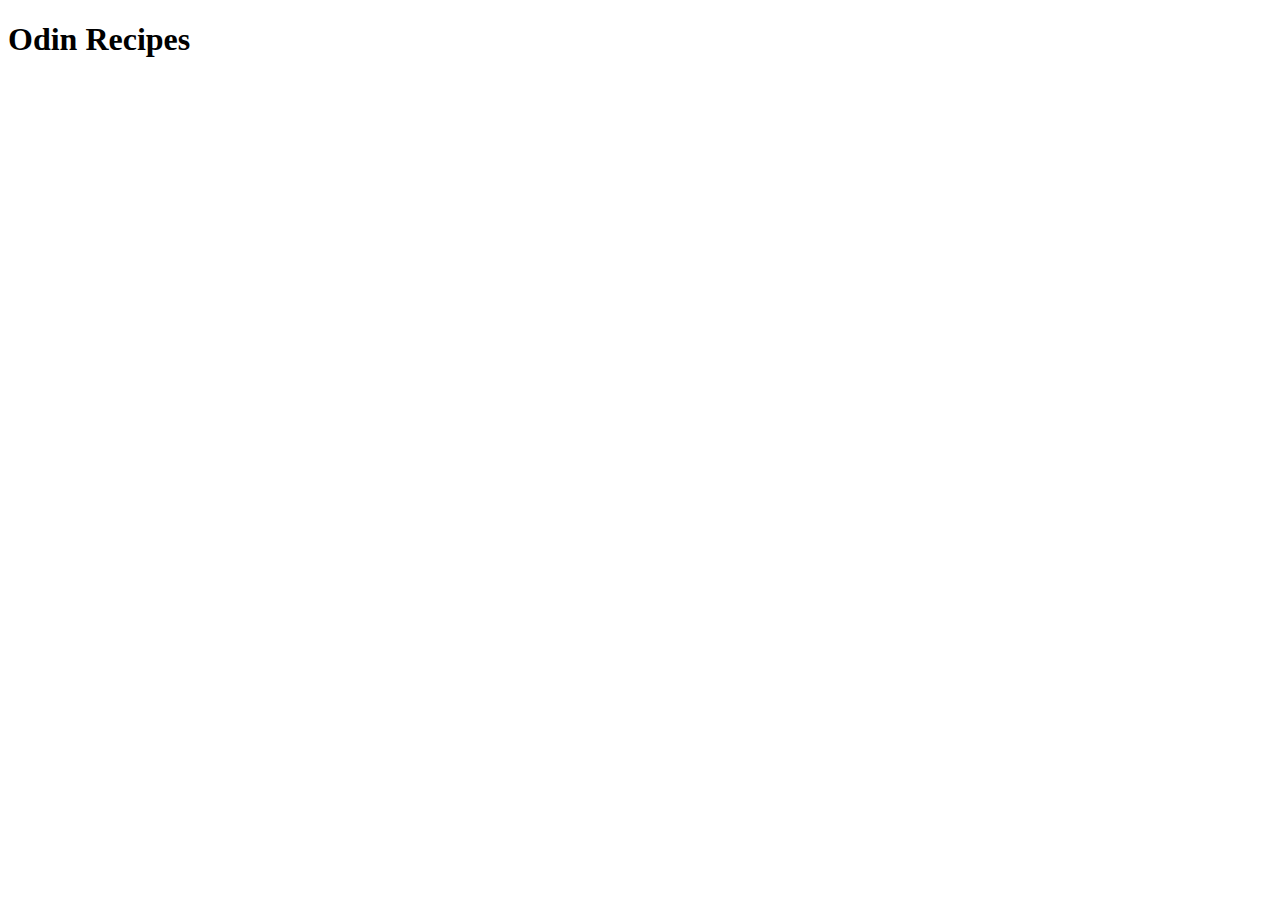
==== index.html @ 4ba0d3a7 "Add homepage" ====
<!DOCTYPE html>
<html lang="en">

<head>
    <meta charset="UTF-8">
    <meta name="viewport" content="width=device-width, initial-scale=1.0">
    <title>Document</title>
</head>

<body>
    <h1>Odin Recipes</h1>

</body>

</html>
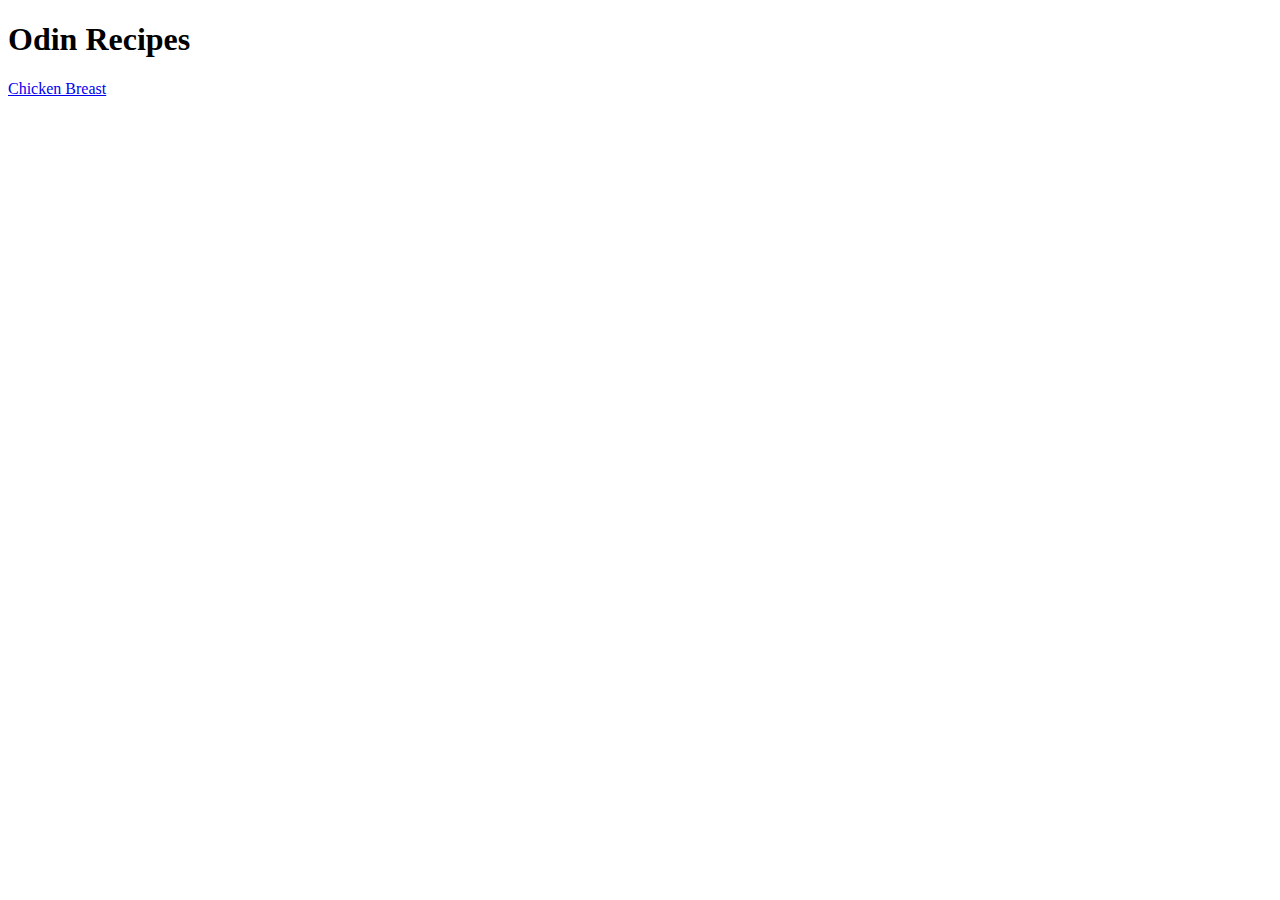
==== commit cf97787e: "Add a link to Chicken Breast recipe" ====
--- a/index.html
+++ b/index.html
@@ -4,11 +4,12 @@
 <head>
     <meta charset="UTF-8">
     <meta name="viewport" content="width=device-width, initial-scale=1.0">
-    <title>Document</title>
+    <title>Odin recipes</title>
 </head>
 
 <body>
     <h1>Odin Recipes</h1>
+    <a href="./recipes/chicken-breast.html">Chicken Breast</a>
 
 </body>
 
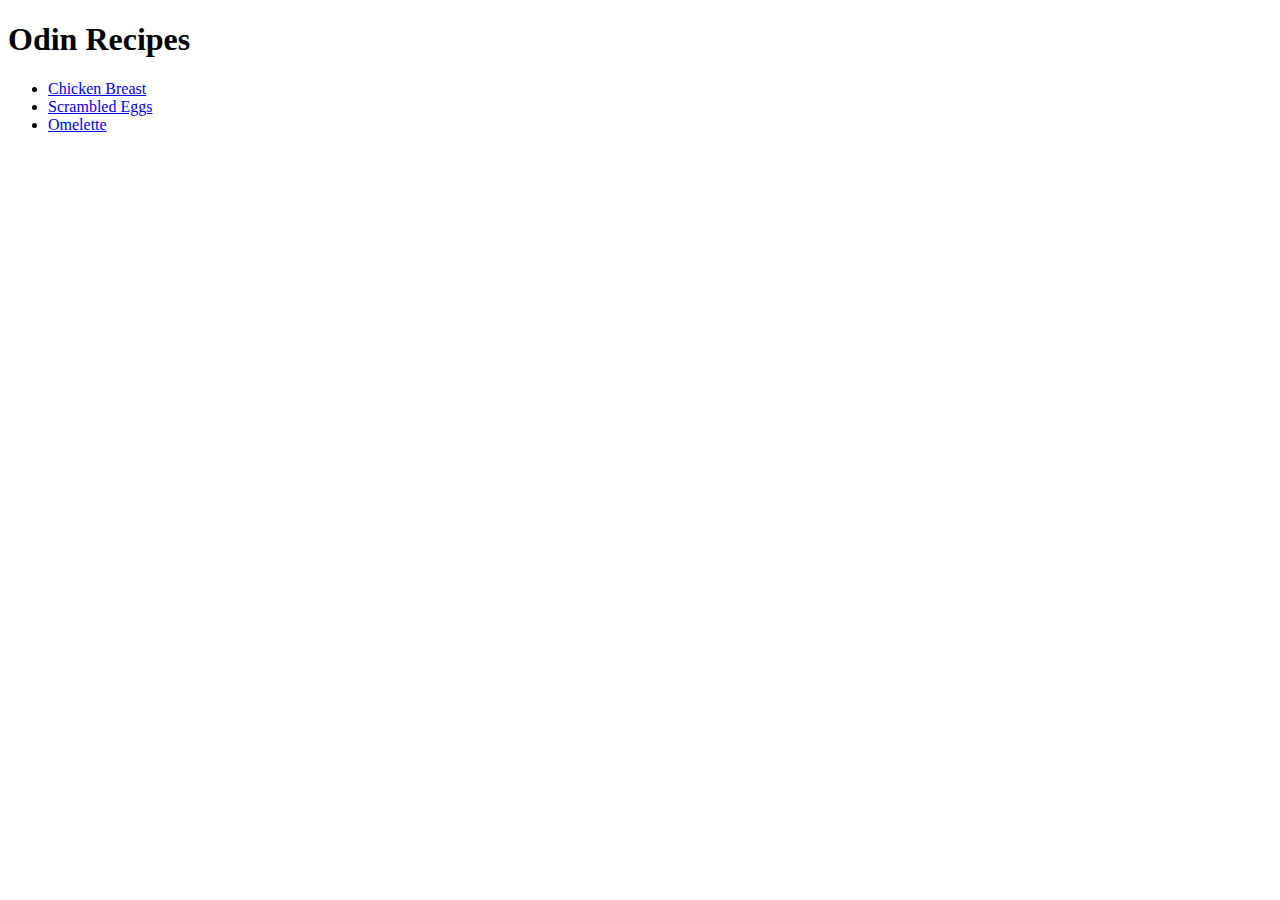
==== commit ba68097f: "Add links to recipes" ====
--- a/index.html
+++ b/index.html
@@ -9,7 +9,12 @@
 
 <body>
     <h1>Odin Recipes</h1>
-    <a href="./recipes/chicken-breast.html">Chicken Breast</a>
+    <ul>
+        <li><a href="./recipes/chicken-breast.html">Chicken Breast</a></li>
+        <li><a href="./recipes/scrambled-eggs.html">Scrambled Eggs</a></li>
+        <li><a href="./recipes/omelette.html">Omelette</a></li>
+    </ul>
+
 
 </body>
 
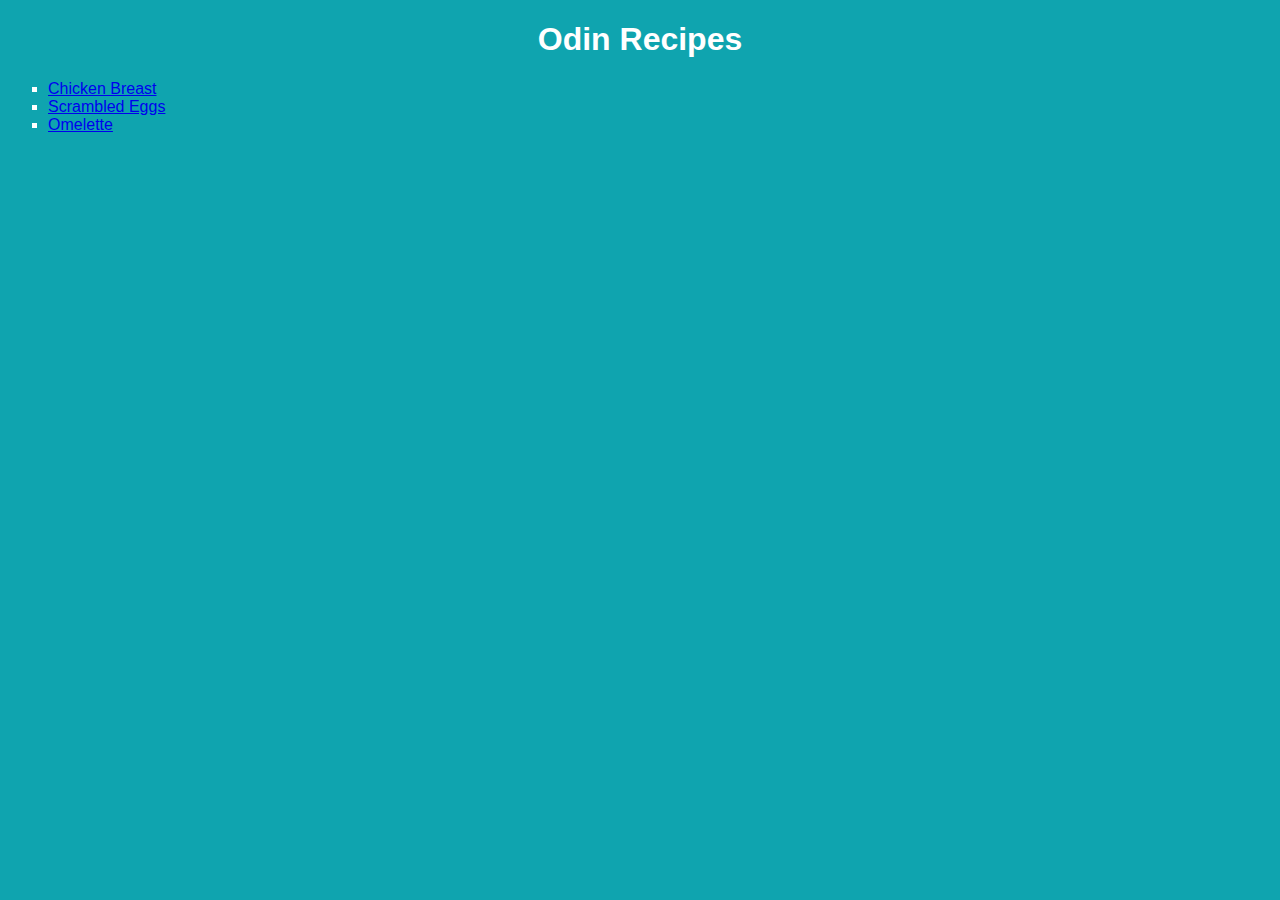
==== commit a124970f: "Add basic styling" ====
--- a/index.html
+++ b/index.html
@@ -5,6 +5,7 @@
     <meta charset="UTF-8">
     <meta name="viewport" content="width=device-width, initial-scale=1.0">
     <title>Odin recipes</title>
+    <link rel="stylesheet" href="style.css">
 </head>
 
 <body>
--- a/style.css
+++ b/style.css
@@ -0,0 +1,17 @@
+body {
+    background-color: #0FA4AF;
+    color: white;
+    font-family: Arial, Helvetica, sans-serif;
+}
+
+h1 {
+    text-align: center;
+    font-weight: 700;
+}
+
+ul {
+    color: white;
+    width: auto;
+    height: auto;
+    list-style: square;
+}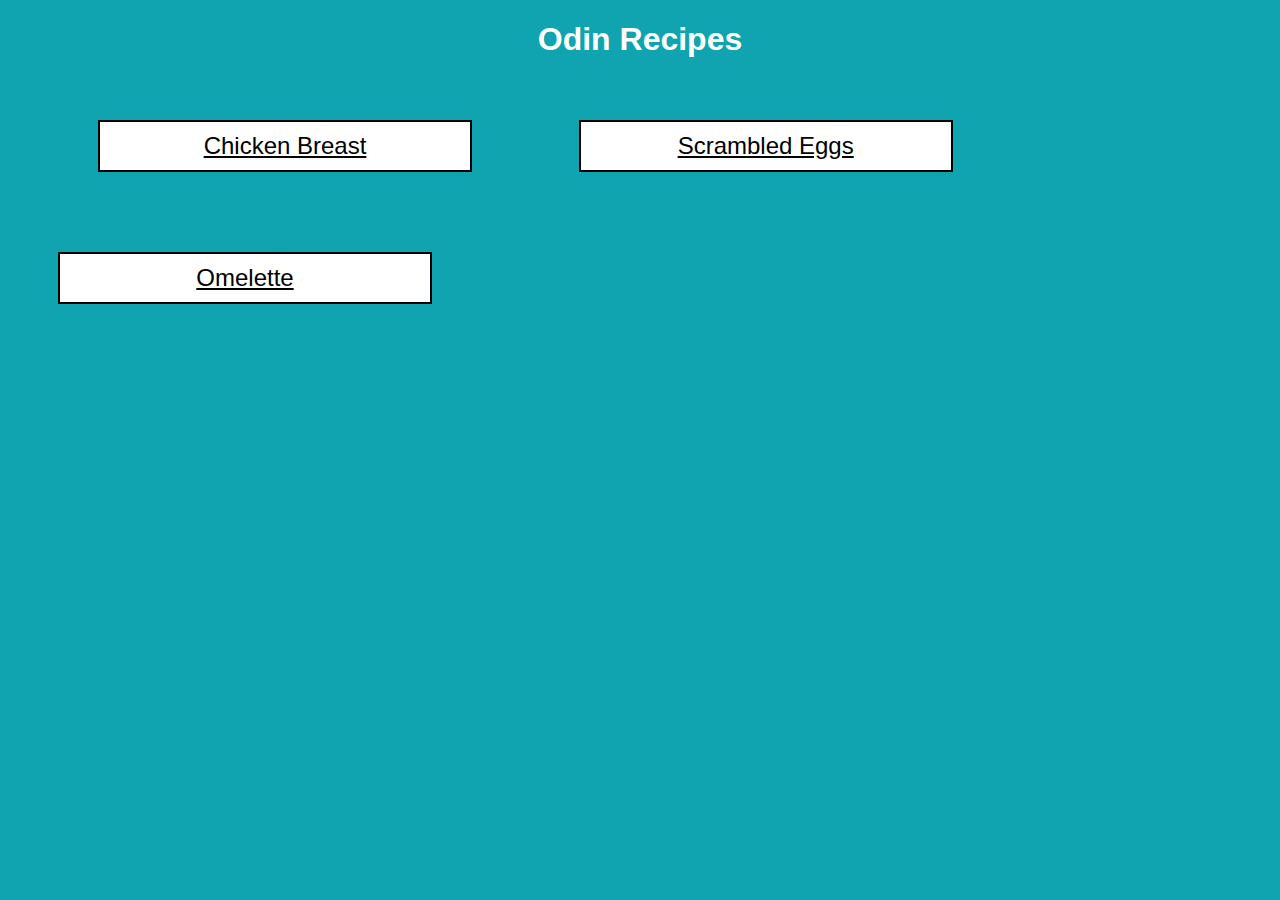
==== commit 08ae15b6: "Add styling to recipe links on home page" ====
--- a/index.html
+++ b/index.html
@@ -10,7 +10,8 @@
 
 <body>
     <h1>Odin Recipes</h1>
-    <ul>
+
+    <ul class="home-recipes">
         <li><a href="./recipes/chicken-breast.html">Chicken Breast</a></li>
         <li><a href="./recipes/scrambled-eggs.html">Scrambled Eggs</a></li>
         <li><a href="./recipes/omelette.html">Omelette</a></li>
--- a/style.css
+++ b/style.css
@@ -11,7 +11,29 @@
 
 ul {
     color: white;
-    width: auto;
     height: auto;
     list-style: square;
+
+}
+
+.home-recipes {
+    list-style: none;
+    display: inline;
+    font-size: 1.5rem;
+}
+
+.home-recipes li {
+
+    background-color: white;
+    margin: 40px 50px;
+    border: 2px solid black;
+    text-align: center;
+    padding: 10px;
+    width: 350px;
+    display: inline-block;
+
+}
+
+a {
+    color: black;
 }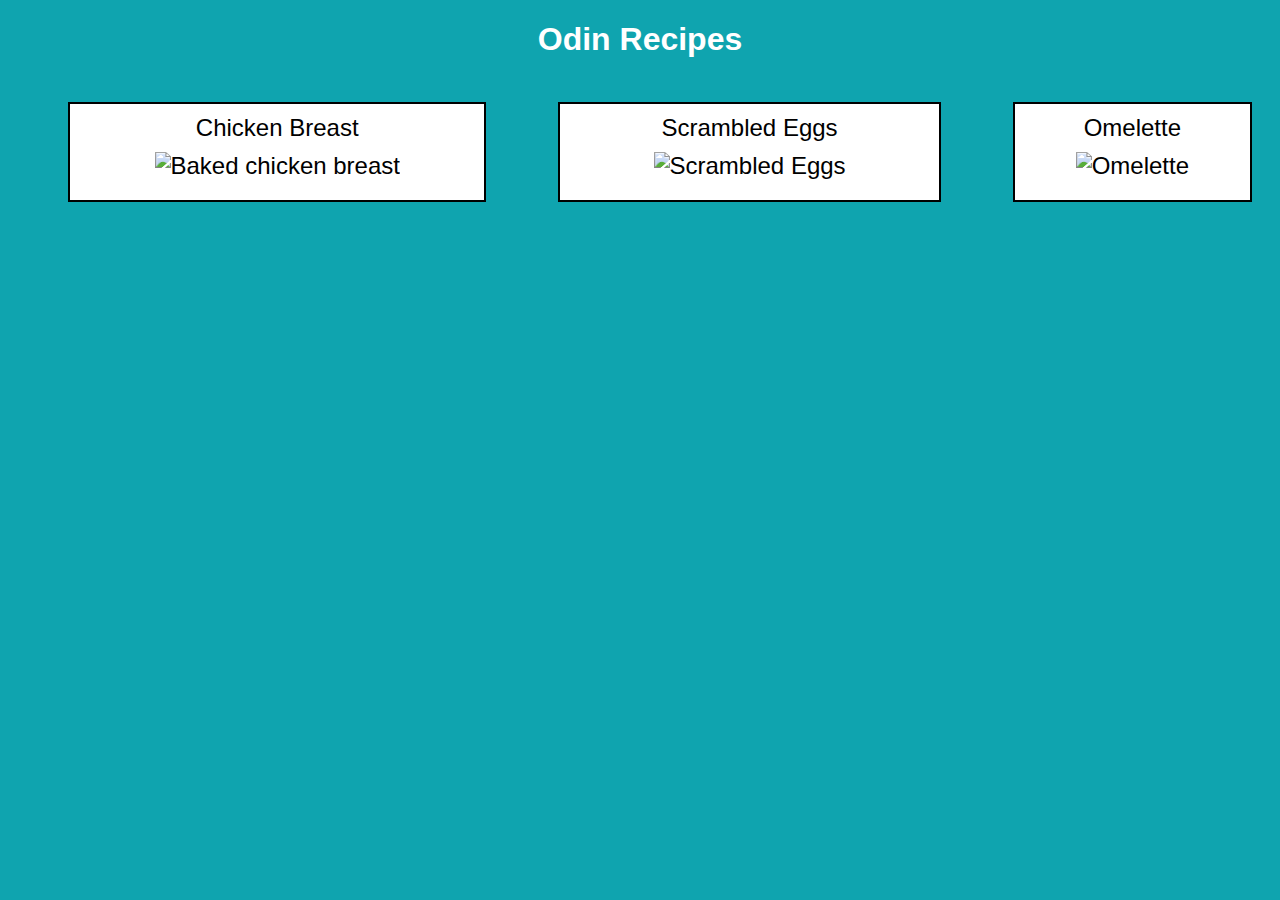
==== commit 0355d414: "Add flexbox layout to home page and recipe pages" ====
--- a/index.html
+++ b/index.html
@@ -12,9 +12,15 @@
     <h1>Odin Recipes</h1>
 
     <ul class="home-recipes">
-        <li><a href="./recipes/chicken-breast.html">Chicken Breast</a></li>
-        <li><a href="./recipes/scrambled-eggs.html">Scrambled Eggs</a></li>
-        <li><a href="./recipes/omelette.html">Omelette</a></li>
+        <li><a href="./recipes/chicken-breast.html">Chicken Breast <img class="link-images"
+                    src=https://www.wellplated.com/wp-content/uploads/2023/09/How-to-Bake-Chicken-Breast-Extra-Juicy.jpg
+                    alt="Baked chicken breast"></a></li>
+        <li><a href="./recipes/scrambled-eggs.html">Scrambled Eggs <img class="link-images"
+                    src="https://cdn.loveandlemons.com/wp-content/uploads/2021/05/scrambled-eggs-1.jpg"
+                    alt="Scrambled Eggs"></a></li>
+        <li><a href="./recipes/omelette.html">Omelette <img class="link-images"
+                    src="https://downshiftology.com/wp-content/uploads/2021/12/How-to-Make-an-Omelette-17.jpg"
+                    alt="Omelette"> </a></li>
     </ul>
 
 
--- a/style.css
+++ b/style.css
@@ -10,7 +10,7 @@
 }
 
 ul {
-    color: white;
+    color: black;
     height: auto;
     list-style: square;
 
@@ -18,22 +18,59 @@
 
 .home-recipes {
     list-style: none;
-    display: inline;
+    display: flex;
     font-size: 1.5rem;
+    gap: 2rem;
+    justify-content: center;
+
 }
 
 .home-recipes li {
 
     background-color: white;
-    margin: 40px 50px;
     border: 2px solid black;
     text-align: center;
     padding: 10px;
-    width: 350px;
-    display: inline-block;
-
 }
 
 a {
     color: black;
+    text-decoration: none;
+}
+
+img {
+    width: 400px;
+    height: 300px;
+    margin: 10px;
+}
+
+
+.item img {
+    width: auto;
+    border: 3px solid black;
+}
+
+.container {
+    display: flex;
+    flex-direction: column;
+    gap: 1rem;
+    align-items: center;
+
+}
+
+
+
+.item {
+    display: flex;
+    flex-direction: column;
+    background-color: white;
+    width: 600px;
+    padding: 20px;
+    border: 3px solid black;
+    color: black;
+
+}
+
+li {
+    margin: 20px;
 }